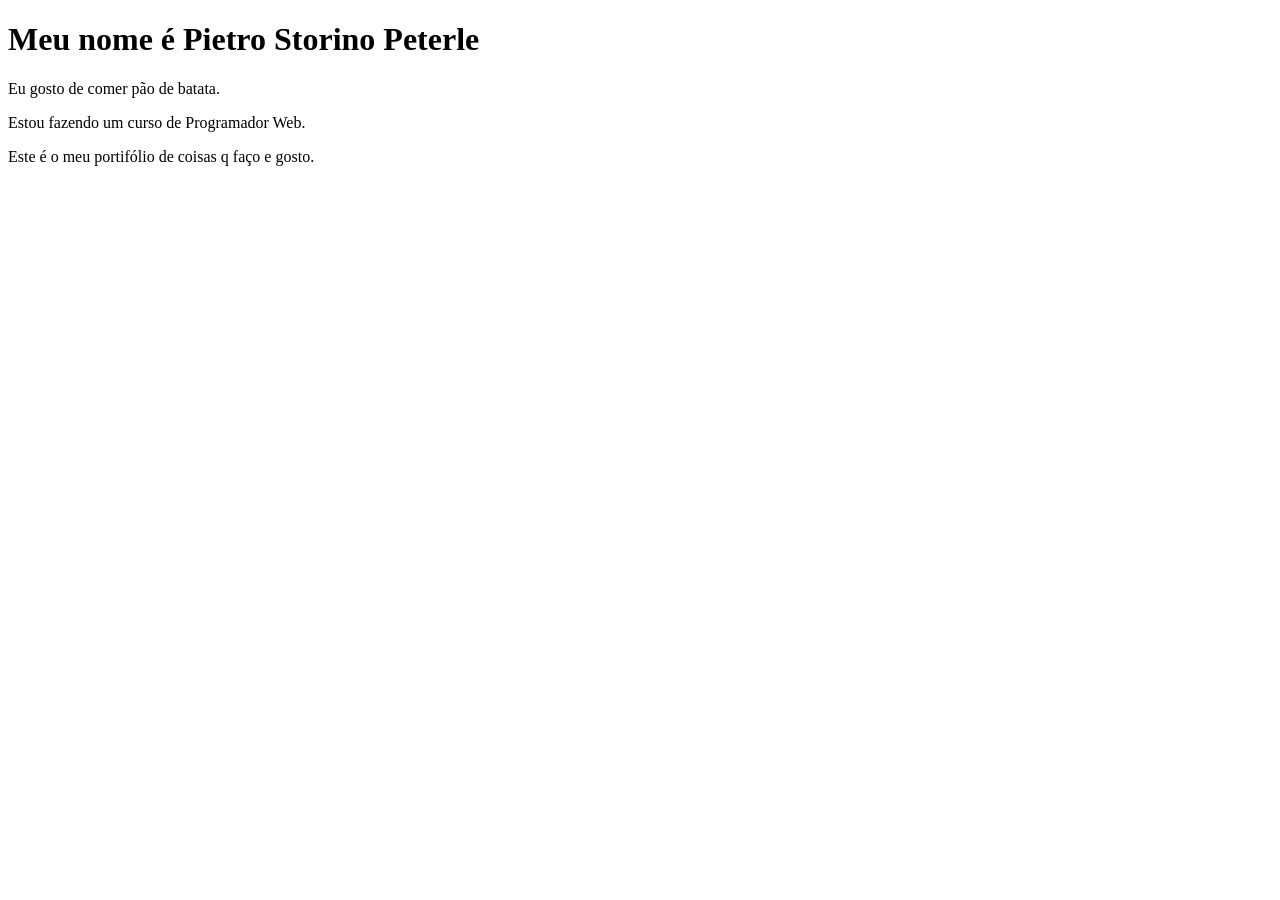
==== index.html @ 9688dea3 "Create/portifolio-pessoal-meu" ====
<!DOCTYPE html>
<html lang="pt-BR">
<head>
    <meta charset="UTF-8">
    <meta name="viewport" content="width=device-width, initial-scale=1.0">
    <title>Portifólio Pessoal</title>
</head>
<body>
    <header>
        <h1>
            Meu nome é Pietro Storino Peterle
        </h1>
    </header>
    <main>
        <section>
            <p>
                Eu gosto de comer pão de batata.
            </p>
        </section>
        <section>
            <p>
                Estou fazendo um curso de Programador Web.
            </p>
        </section>
    </main>
    <footer>
        Este é o meu portifólio de coisas q faço e gosto.
    </footer>
    
</body>
</html>
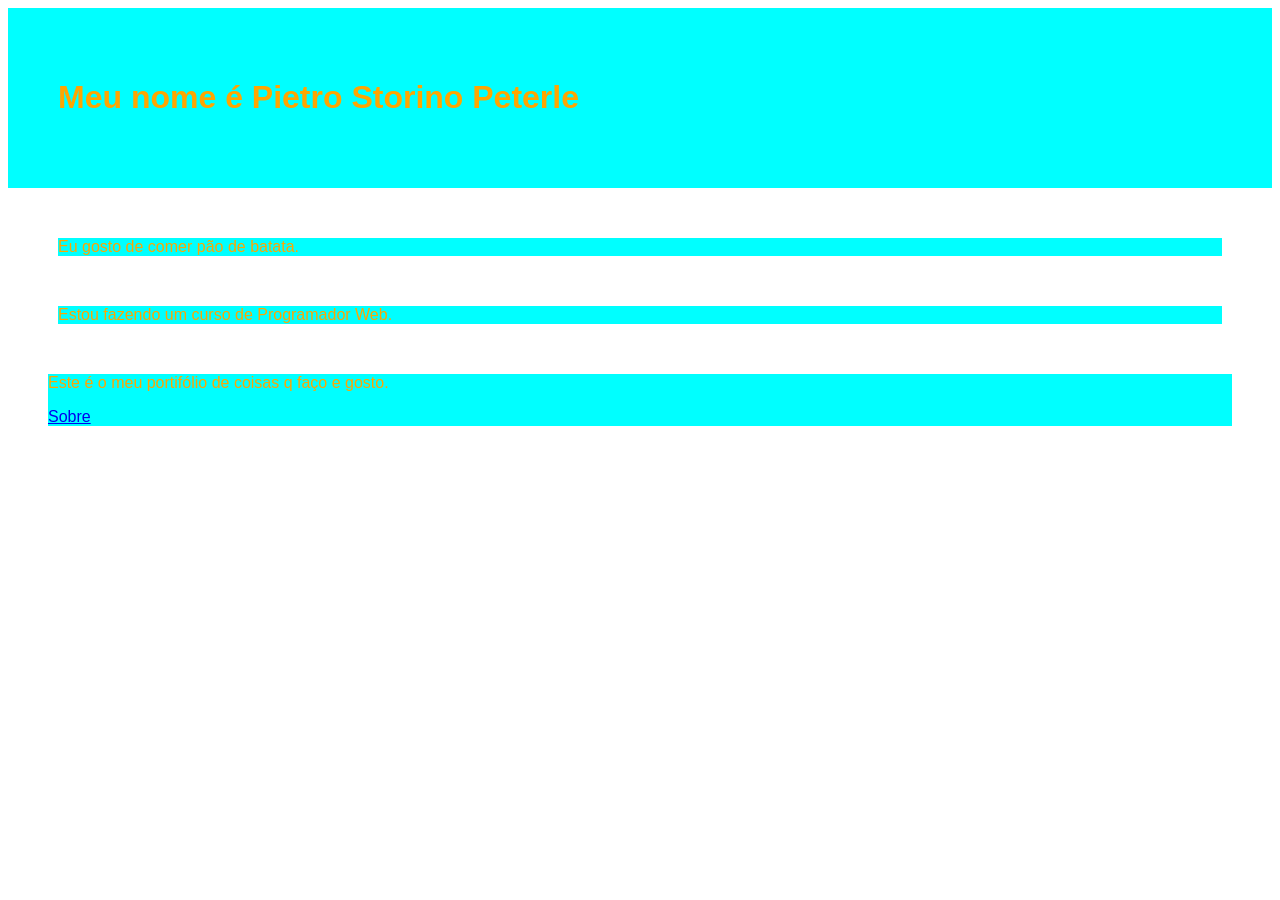
==== commit 12886c14: "Update/adicao-do-css" ====
--- a/index.html
+++ b/index.html
@@ -4,27 +4,31 @@
     <meta charset="UTF-8">
     <meta name="viewport" content="width=device-width, initial-scale=1.0">
     <title>Portifólio Pessoal</title>
+    <link rel="stylesheet" href="index.css">
 </head>
 <body>
-    <header>
+    <header class="cabecalho">
         <h1>
             Meu nome é Pietro Storino Peterle
         </h1>
     </header>
     <main>
-        <section>
+        <section class="secao">
             <p>
                 Eu gosto de comer pão de batata.
             </p>
         </section>
-        <section>
+        <section class="secao">
             <p>
                 Estou fazendo um curso de Programador Web.
             </p>
         </section>
     </main>
-    <footer>
-        Este é o meu portifólio de coisas q faço e gosto.
+    <footer class="rodape">
+        <p>
+            Este é o meu portifólio de coisas q faço e gosto.
+        </p>
+        <a href="sobre.html">Sobre</a>
     </footer>
     
 </body>
--- a/index.css
+++ b/index.css
@@ -0,0 +1,18 @@
+.cabecalho{
+    background-color: aqua;
+    color: orange;
+    padding: 50px;
+    font-family: Arial, Helvetica, sans-serif;
+}
+.secao{
+    background-color: aqua;
+    color: orange;
+    margin: 50px;
+    font-family: Arial, Helvetica, sans-serif;
+}
+.rodape{
+    background-color: aqua;
+    color: orange;
+    margin: 40px;
+    font-family: Arial, Helvetica, sans-serif;
+}
